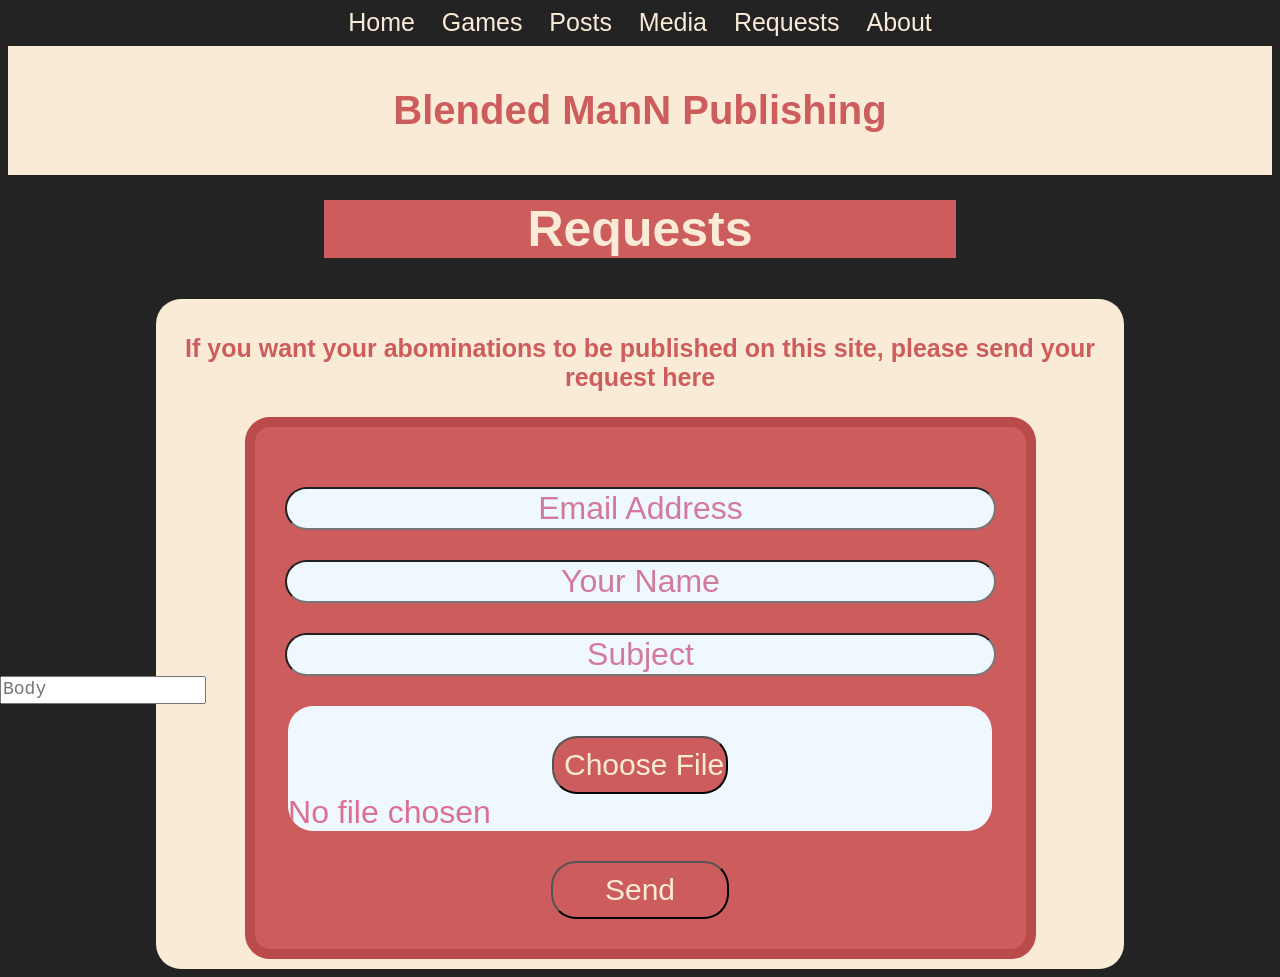
==== index.html @ 2f8ebcf8 "asdfadsf" ====
<!DOCTYPE html>



<html lang="en">
<head>
    <title>Blended ManN Publishing</title>
    <meta name="author" content="Blend RE" />
    <meta name="description" content="Personal Website for games made by toddlers. We learned to wipe our butts two hours ago." />
    <meta name="keywords" content="Blended ManN, blendedman, The Blended Man, blended_manN, The Blended ManN" />
    <link rel="icon" type="image/x-icon" href="/Images/favicon.png" />
    <link rel="stylesheet" href="Style Sheet.css" />
    <link rel="script" href="email.js">
</head>

<!-- Google tag (gtag.js) -->
<script async src="https://www.googletagmanager.com/gtag/js?id=G-94Y2MBWZDX"></script>
<script>
  window.dataLayer = window.dataLayer || [];
  function gtag(){dataLayer.push(arguments);}
  gtag('js', new Date());

  gtag('config', 'G-94Y2MBWZDX');
</script>

    <body>

        <header>
            <div class="topnav">
                <a href="https://blended-mann.github.io">
                    Home
                </a>
                <a href="https://blended-mann.github.io/games">
                    Games
                </a>
                <a href="https://blended-mann.github.io/posts">
                    Posts
                </a>
                <a href="https://blended-mann.github.io/media">
                    Media
                </a>
                <a href="https://blended-mann.github.io/requests">
                    Requests
                </a>
                <a href="https://blended-mann.github.io/about">
                    About
                </a>
            </div>
        </header>

        <div class="header">
            <h1>Blended ManN Publishing</h1>
        </div>

        <h2 style="margin-inline: auto;">
            Requests
        </h2>

        <div class="column" style="height: fit-content;">
 

            <p>
                <strong>
                    If you want your abominations to be published on this site, please send your request here
                </strong>

            </p>

            <form action="https://formsubmit.co/blendedmannpublishing@gmail.com" method="POST">
                <input type="email" name="email" placeholder="Email Address" required>
                <input type="text" name="name" placeholder="Your Name">
                <input type="text" name="subject" placeholder="Subject" required>
                <textarea name="body" placeholder="Body" required></textarea>
                <input type="file" name="attachment" placeholder="Files" data-autosize-input='{ "space": 10 }'>
                <input type="hidden" name="_next" value="https://blended-mann.github.io/requests/thanks.html">
                <button type="submit">Send</button>
           </form>


            



        </div>

        

</body>
</html>
---- Style Sheet.css ----
body {
    background: rgb(35, 35, 35);
    font-family: Arial, Helvetica, sans-serif;
    color: antiquewhite;
}

.header{
    background-color: antiquewhite;
    padding: 15px;
    font-size: 20px;
}
.column{
    width: 75%;
    padding: 10px;
    height: 500px;
    margin-inline: auto;
    background-color: antiquewhite;
    color: indianred;
    text-align: center;
    border-radius: 25px;
}

.row{
    display: flex;
    justify-content: space-between;
    margin-bottom: 20px;
}

.row:after{
    content: "";
    display: table;
    clear: both;
}

.calculator{
    background-color: antiquewhite;
    color: indianred;
    width: 75%;
    padding: 30px;
    height: 600px;
    border-radius: 25px;
}


h1 {
    background: antiquewhite;
    text-align: center;
    color: indianred;
}

h2 {
    width: 50%;
    margin-top: 25px;
    text-align: center;
    font-size: 50px;
    background-color: indianred;
}

h3{
    font-size: 40px;
    margin: 20px;
}

p {
    color: indianred;
    text-align: center;
    font-size: 25px;
}



.topnav {
    background-color: rgb(35, 35, 35);
    justify-content: center;
    text-align: center;
    margin-bottom: 9px;

}

.topnav a {
    color: antiquewhite;
    font-size: 25px;
    padding: 10px;
    text-decoration: none;
}

.topnav a:hover{
    background-color: aliceblue;
    color: palevioletred;
}


img{
    width: 71%;
    border-radius: 25px;
    opacity: 1.0;
}

img:hover{
    opacity: 0.75;
}

button {
    width: 25%;
    display:flex;
    border-radius: 25px;
    justify-content: center;
    background-color: indianred;
    color: antiquewhite;
    padding: 10px;
    text-align: center;
    text-decoration: none;
    font-size:30px;
    margin-top: 30px;
    margin-inline: auto;
}

button:hover{
    background-color: aliceblue;
    color: palevioletred;
}


form {
    justify-content: center;
    background-color: indianred;
    border-radius: 25px;
    padding: 30px;
    width: 75%;
    margin-inline: auto;
    border: 10px solid rgb(185, 75, 75);
}

input {
    width: 99%;
    display:flex;
    border-radius: 25px;
    justify-content: center;
    background-color: aliceblue;
    color: palevioletred;
    text-align: center;
    text-decoration: none;
    font-size:25px;
    margin-top: 30px;
    margin-inline: auto;
    font-size: 24pt;
    
}

input::placeholder {
    color: rgba(199, 81, 121, 0.76)
}

input[type=file]::file-selector-button {
    width: 25%;
    display:flex;
    border-radius: 25px;
    justify-content: center;
    background-color: indianred;
    color: antiquewhite;
    padding: 10px;
    text-align: center;
    text-decoration: none;
    font-size:30px;
    margin-top: 30px;
    margin-inline: auto;
}

input[type=file]::file-selector-button:hover {
    background-color: palevioletred;
    color: aliceblue;
}

textarea {
    min-width:200px;
    width:200px;
    max-width:300px;
    resize:none;
    font-size:18px;
    overflow-x:hidden;
    overflow-y:auto;    
    min-height:1.2em;
    height:1.2em;
    padding:2px;
    max-height:5em;    
    position:absolute;
    left:0px;
}
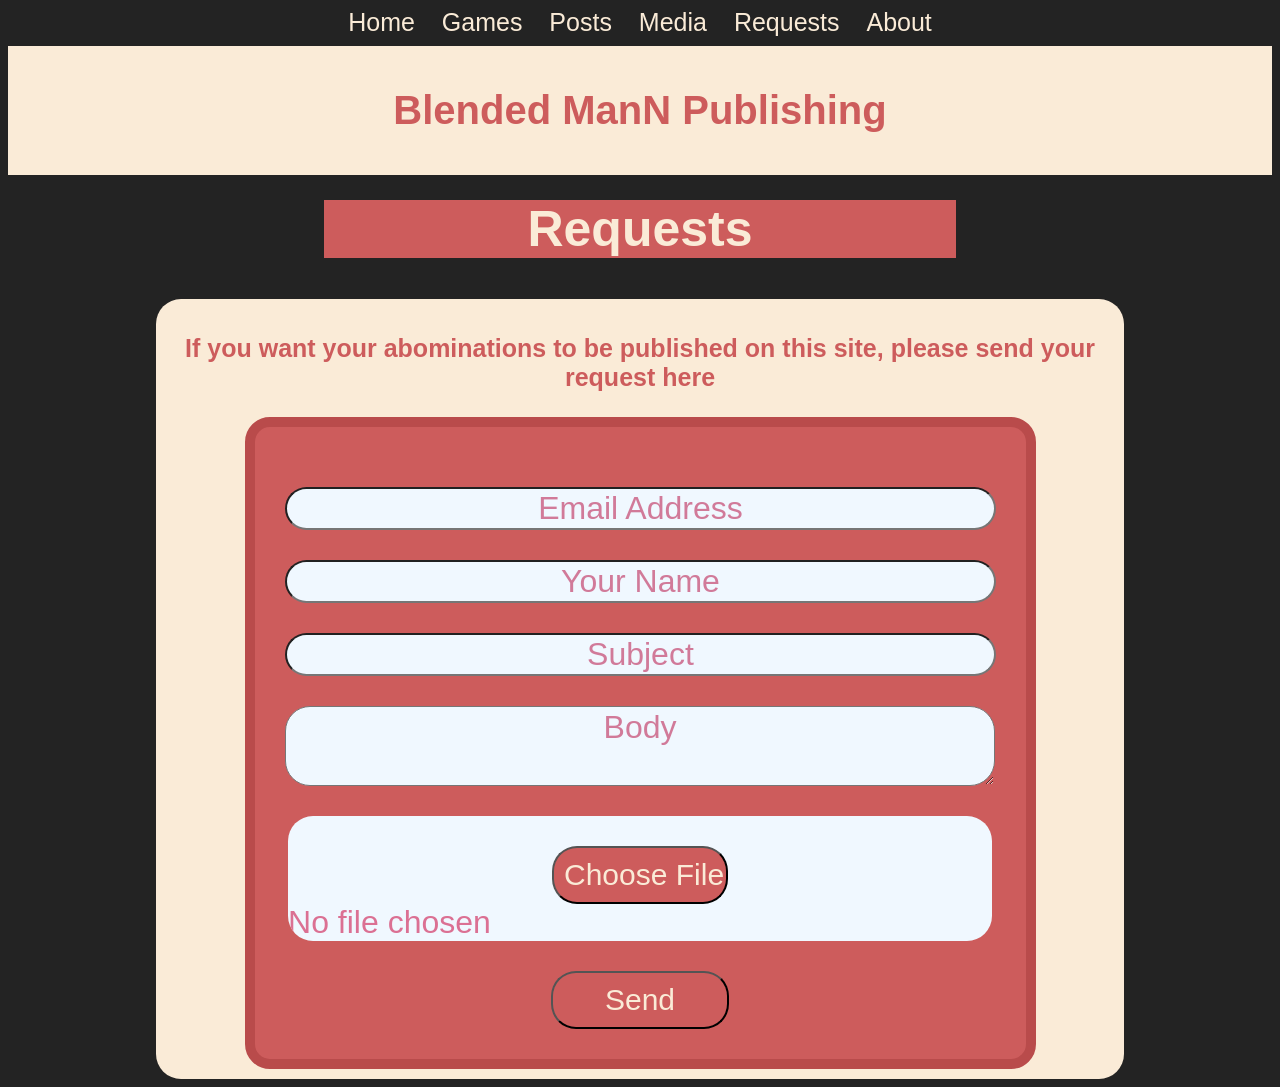
==== commit 55a2ffea: "asdfasdf" ====
--- a/index.html
+++ b/index.html
@@ -10,7 +10,6 @@
     <meta name="keywords" content="Blended ManN, blendedman, The Blended Man, blended_manN, The Blended ManN" />
     <link rel="icon" type="image/x-icon" href="/Images/favicon.png" />
     <link rel="stylesheet" href="Style Sheet.css" />
-    <link rel="script" href="email.js">
 </head>
 
 <!-- Google tag (gtag.js) -->
@@ -66,11 +65,20 @@
 
             </p>
 
-            <form action="https://formsubmit.co/blendedmannpublishing@gmail.com" method="POST">
+            <form action="https://formsubmit.co/blendedmannpublishing@gmail.com" enctype="multipart/form-data" method="POST">
                 <input type="email" name="email" placeholder="Email Address" required>
                 <input type="text" name="name" placeholder="Your Name">
                 <input type="text" name="subject" placeholder="Subject" required>
-                <textarea name="body" placeholder="Body" required></textarea>
+                <textarea class="autoresizing" name="body" placeholder="Body" required></textarea>
+                <script type="text/javascript">
+                    textarea = document.querySelector("#autoresizing");
+                    textarea.addEventListener('input', autoResize, false);
+            
+                    function autoResize() {
+                        this.style.height = 'auto';
+                        this.style.height = this.scrollHeight + 'px';
+                    }
+                </script>
                 <input type="file" name="attachment" placeholder="Files" data-autosize-input='{ "space": 10 }'>
                 <input type="hidden" name="_next" value="https://blended-mann.github.io/requests/thanks.html">
                 <button type="submit">Send</button>
--- a/Style Sheet.css
+++ b/Style Sheet.css
@@ -173,20 +173,28 @@
     color: aliceblue;
 }
 
+input[type=file]::placeholder {
+    color: rgba(199, 81, 121, 0.76);
+    margin-inline: auto;
+
+}
+textarea::placeholder {
+    color: rgba(199, 81, 121, 0.76)
+}
+
 textarea {
-    min-width:200px;
-    width:200px;
-    max-width:300px;
-    resize:none;
-    font-size:18px;
-    overflow-x:hidden;
-    overflow-y:auto;    
-    min-height:1.2em;
-    height:1.2em;
-    padding:2px;
-    max-height:5em;    
-    position:absolute;
-    left:0px;
-}
-
-
+    width: 99%;
+    display:flex;
+    border-radius: 25px;
+    justify-content: center;
+    background-color: aliceblue;
+    color: palevioletred;
+    text-align: center;
+    text-decoration: none;
+    font-size:25px;
+    margin-top: 30px;
+    margin-inline: auto;
+    font-size: 24pt;
+    font-family: Arial, Helvetica, sans-serif;
+}
+
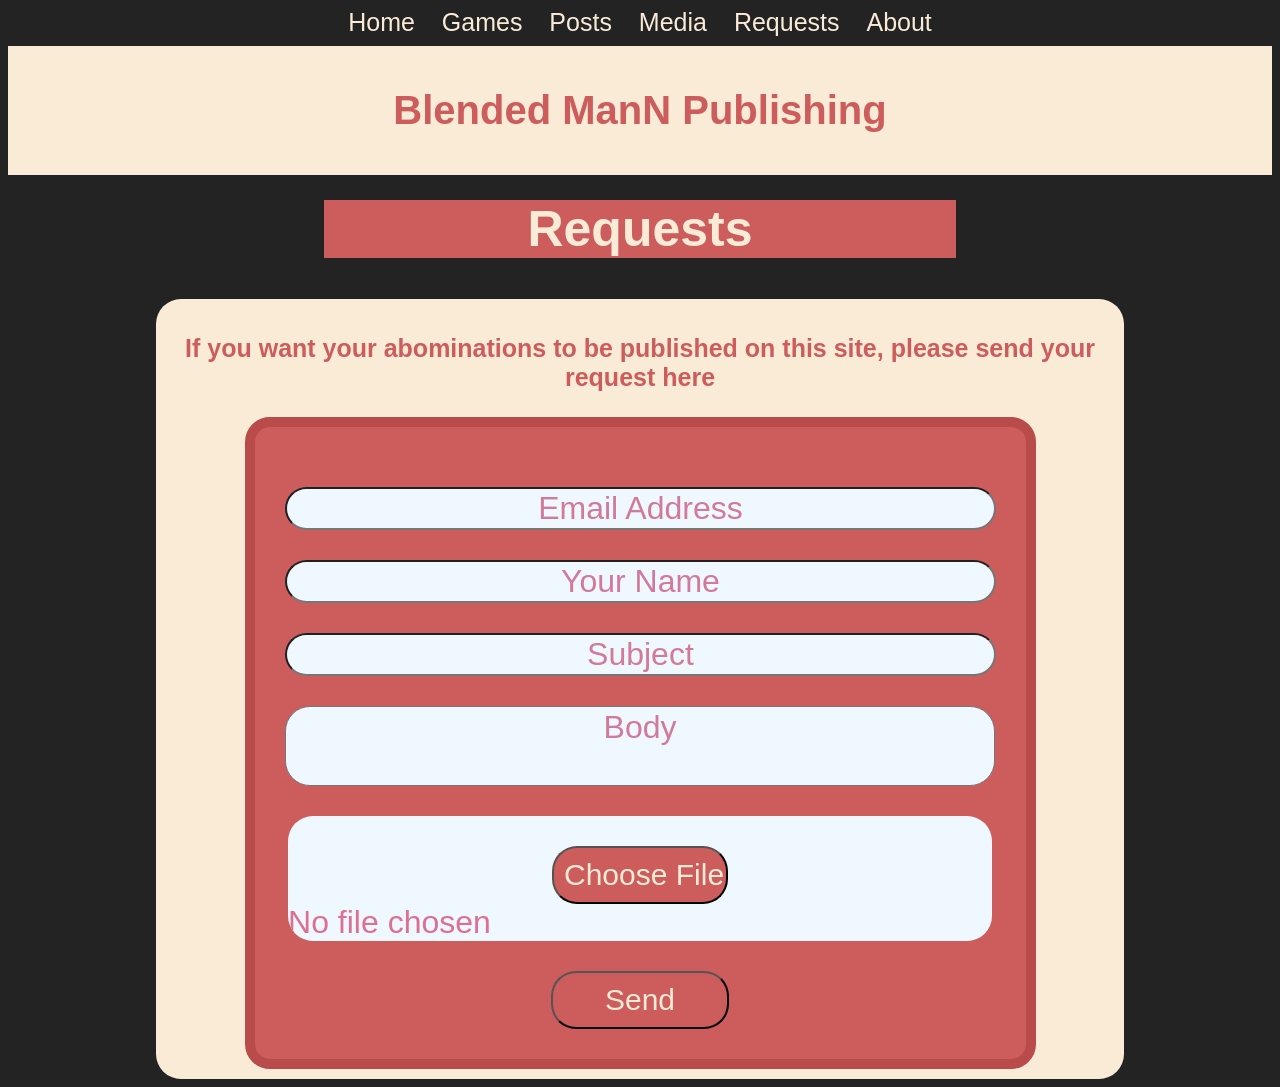
==== commit 7b412143: "asdfadsf" ====
--- a/index.html
+++ b/index.html
@@ -11,6 +11,14 @@
     <link rel="icon" type="image/x-icon" href="/Images/favicon.png" />
     <link rel="stylesheet" href="Style Sheet.css" />
 </head>
+
+<style>
+        #autoresizing {
+            display: block;
+            overflow: hidden;
+            resize: none;
+        }
+    </style>
 
 <!-- Google tag (gtag.js) -->
 <script async src="https://www.googletagmanager.com/gtag/js?id=G-94Y2MBWZDX"></script>
@@ -65,11 +73,11 @@
 
             </p>
 
-            <form action="https://formsubmit.co/blendedmannpublishing@gmail.com" enctype="multipart/form-data" method="POST">
+            <form action="https://formsubmit.co/3166823287f6f0a3442be924fb2782b9" enctype="multipart/form-data" method="POST">
                 <input type="email" name="email" placeholder="Email Address" required>
                 <input type="text" name="name" placeholder="Your Name">
                 <input type="text" name="subject" placeholder="Subject" required>
-                <textarea class="autoresizing" name="body" placeholder="Body" required></textarea>
+                <textarea id="autoresizing" name="body" placeholder="Body" required></textarea>
                 <script type="text/javascript">
                     textarea = document.querySelector("#autoresizing");
                     textarea.addEventListener('input', autoResize, false);
@@ -81,6 +89,7 @@
                 </script>
                 <input type="file" name="attachment" placeholder="Files" data-autosize-input='{ "space": 10 }'>
                 <input type="hidden" name="_next" value="https://blended-mann.github.io/requests/thanks.html">
+                <input type="hidden" name="_template" value="table">
                 <button type="submit">Send</button>
            </form>
 
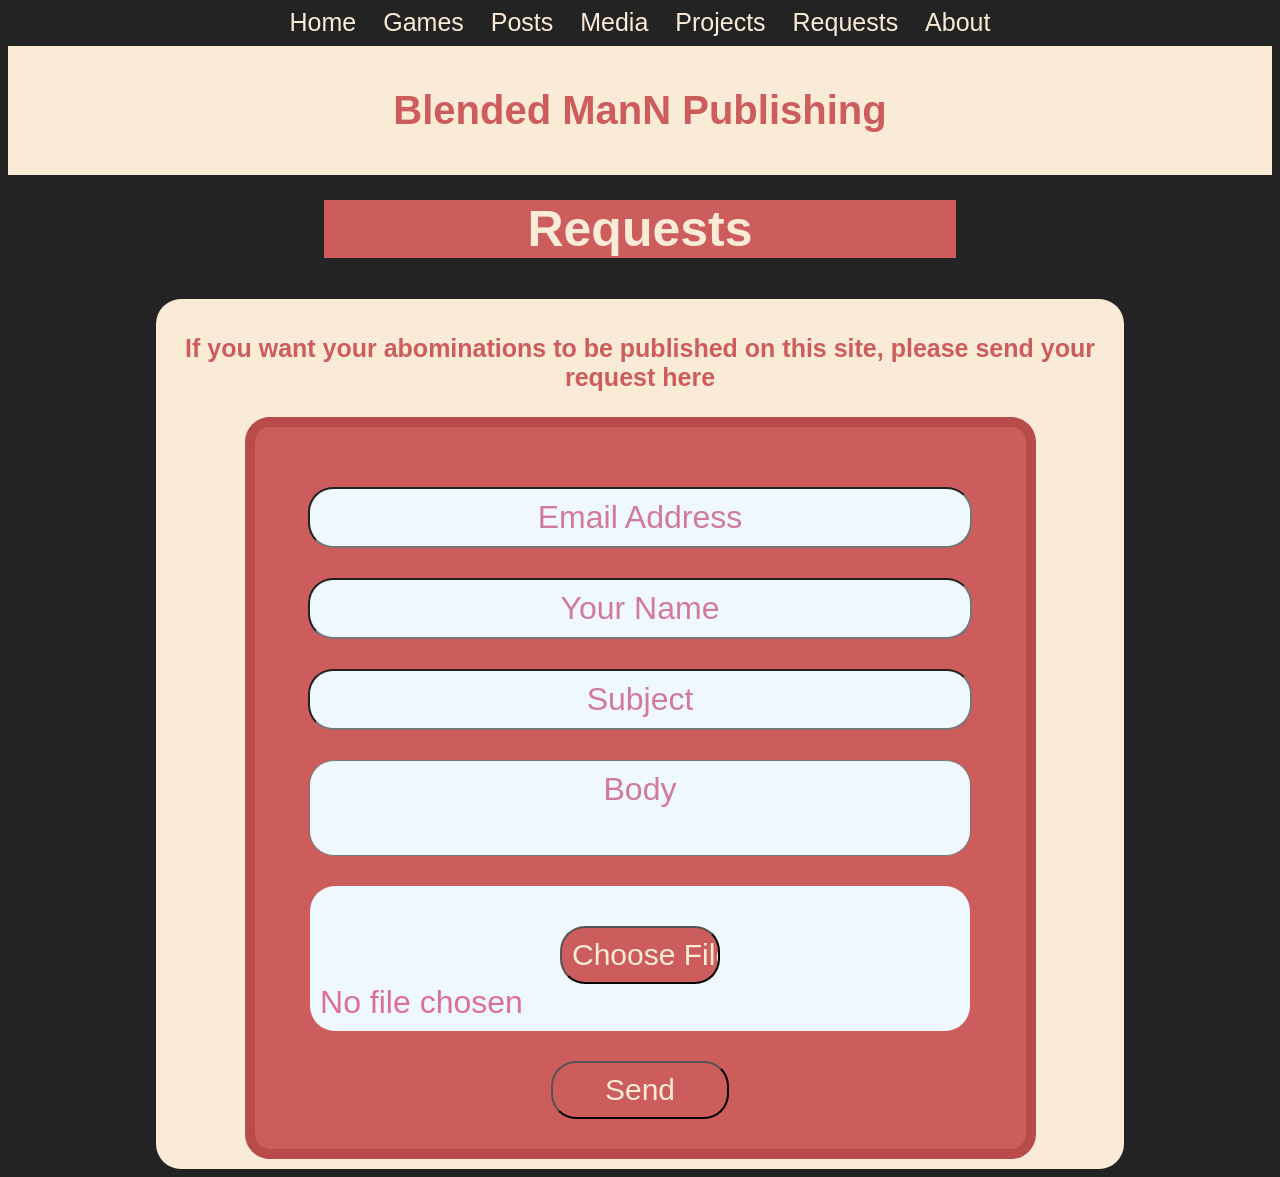
==== commit c0f6d020: "Add Projects link to index.html" ====
--- a/index.html
+++ b/index.html
@@ -45,6 +45,9 @@
                 </a>
                 <a href="https://blended-mann.github.io/media">
                     Media
+                </a>
+                <a href="https://blended-mann.github.io/Projects">
+                    Projects
                 </a>
                 <a href="https://blended-mann.github.io/requests">
                     Requests
--- a/Style Sheet.css
+++ b/Style Sheet.css
@@ -134,7 +134,7 @@
 }
 
 input {
-    width: 99%;
+    width: 90%;
     display:flex;
     border-radius: 25px;
     justify-content: center;
@@ -146,6 +146,7 @@
     margin-top: 30px;
     margin-inline: auto;
     font-size: 24pt;
+    padding: 10px;
     
 }
 
@@ -166,6 +167,7 @@
     font-size:30px;
     margin-top: 30px;
     margin-inline: auto;
+    
 }
 
 input[type=file]::file-selector-button:hover {
@@ -183,7 +185,8 @@
 }
 
 textarea {
-    width: 99%;
+    width: 90%;
+    padding: 10px;
     display:flex;
     border-radius: 25px;
     justify-content: center;
